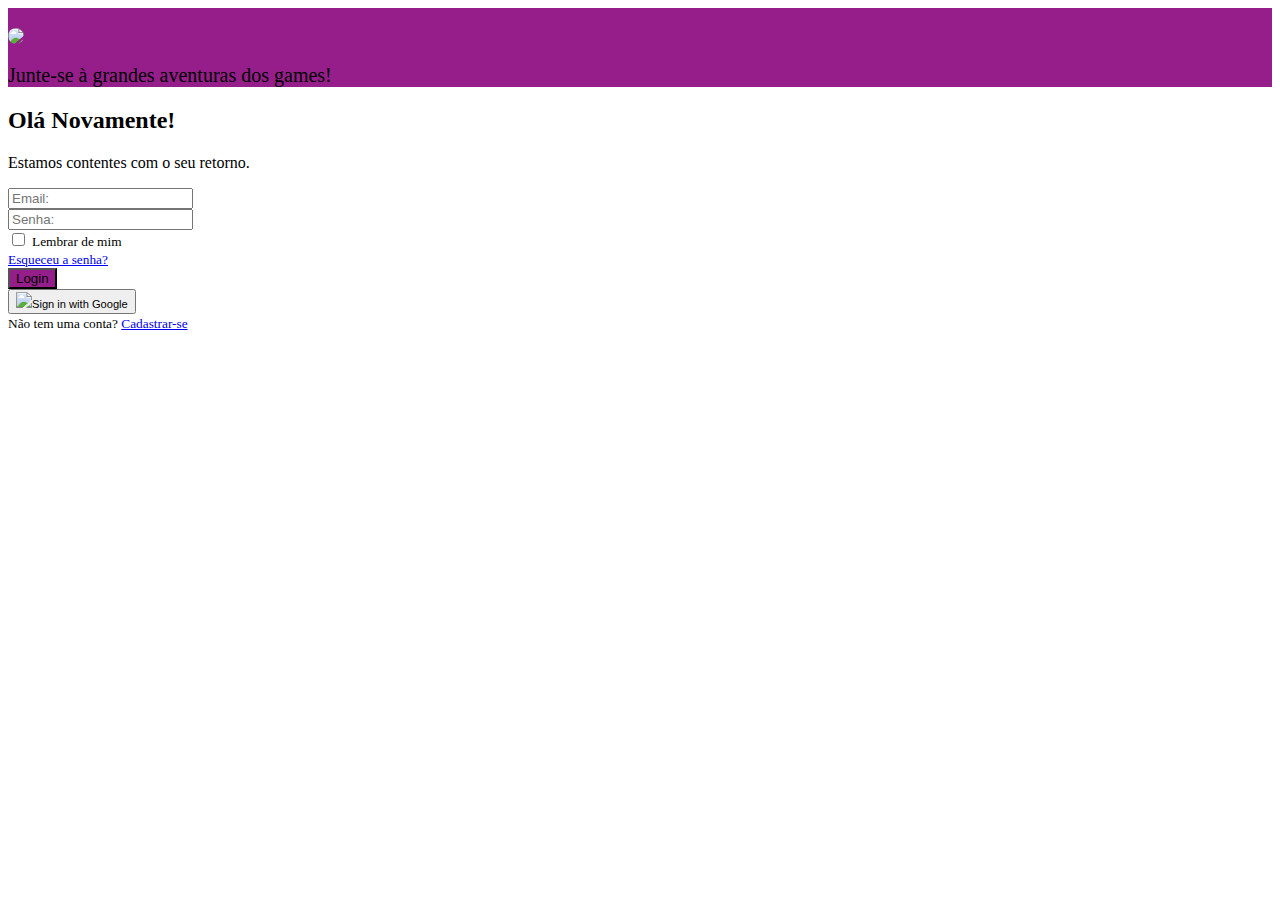
==== Login.html @ fe08ebfd "iki" ====
<!DOCTYPE html>
<html lang="pt-br">
<head>
    <meta charset="UTF-8">
    <meta name="viewport" content="width=, initial-scale=1.0">
    <title>Login</title>

    <link href="https://cdn.jsdelivr.net/npm/bootstrap@5.3.1/dist/css/bootstrap.min.css" rel="stylesheet" integrity="sha384-4bw+/aepP/YC94hEpVNVgiZdgIC5+VKNBQNGCHeKRQN+PtmoHDEXuppvnDJzQIu9" crossorigin="anonymous">
    <link rel="stylesheet" href="login.css">

</head>
<body>

    <!-- ________________________________________ -->
    <div class="container d-flex justify-content-center align-items-center min-vh-100">
    <!-- ________________________________________ -->

    <!-- ________________________________________ -->
    <div class="row border rounded-5 p-3 bg-white shadow box-area">
    <!-- ________________________________________ -->

    <!-- ________________________________________ -->
    <div class="col-md-6 rounded-4 d-flex justify-content-center align-items-center flex-column left-box" style="background: #951e8a;">

        <div class="featured-image mb-3">
            <img src="Imagens/4.jpg" class="img-fluid" style="width: 400px; margin-top: 20px; border-radius: 25px;">
        </div>

        <p class="text-white fs-2" style="font-family: 'Courier Nes', Courier, monospace; font-weight: 600;"></p>

        <small class="text-white text-wrap text-center" style="font-size: 20px; font-family: 'Poppins';">Junte-se à grandes aventuras dos games!</small>
    </div>
    <!-- ________________________________________ -->

    <!-- ________________________________________ -->
    <div class="col-md-6 right-box">
        <div class="row align-items-center">
            <div class="header-text mb-4">
                <h2>Olá Novamente!</h2>
                <p>Estamos contentes com o seu retorno.</p>
            </div>
            <div class="input-group mb-3">
                <input type="text" class="form-control form-control-lg bg-light fs-6" placeholder="Email:">
            </div>
            <div class="input-group mb-1">
                <input type="password" class="form-control form-control-lg bg-light fs-6" placeholder="Senha:">
            </div>
            <div class="input-group mb-5 d-flex justify-content-between">
                <div class="form-check">
                    <input type="checkbox" class="form-check-input" id="formCheck">
                    <label for="formCheck" class="form-check-label text-secondary"><small>Lembrar de mim</small></label>
                </div>
                <div class="forgot">
                    <small><a href="#">Esqueceu a senha?</a></small>  
                </div>
            </div>
            <div class="input-group mb-3">
               <button class="btn btn-lg btn-primary w-100 fs-6" style="background-color: #951e8a; border-color: black;" >Login</button> 
            </div>
            <div class="input-group mb-3">
               <button class="btn btn-lg btn-light w-100 fs-6"><img src="Imagens/i606944.webp" style="width: 20px;" class="me-2"><small>Sign in with Google</small></button> 
            </div>
            <div class="row">
                <small>Não tem uma conta? <a href="#">Cadastrar-se</a></small>
            </div>
        </div>
    </div>
    <!-- ________________________________________ -->

    




    </div>
    </div>
</body>
</html>
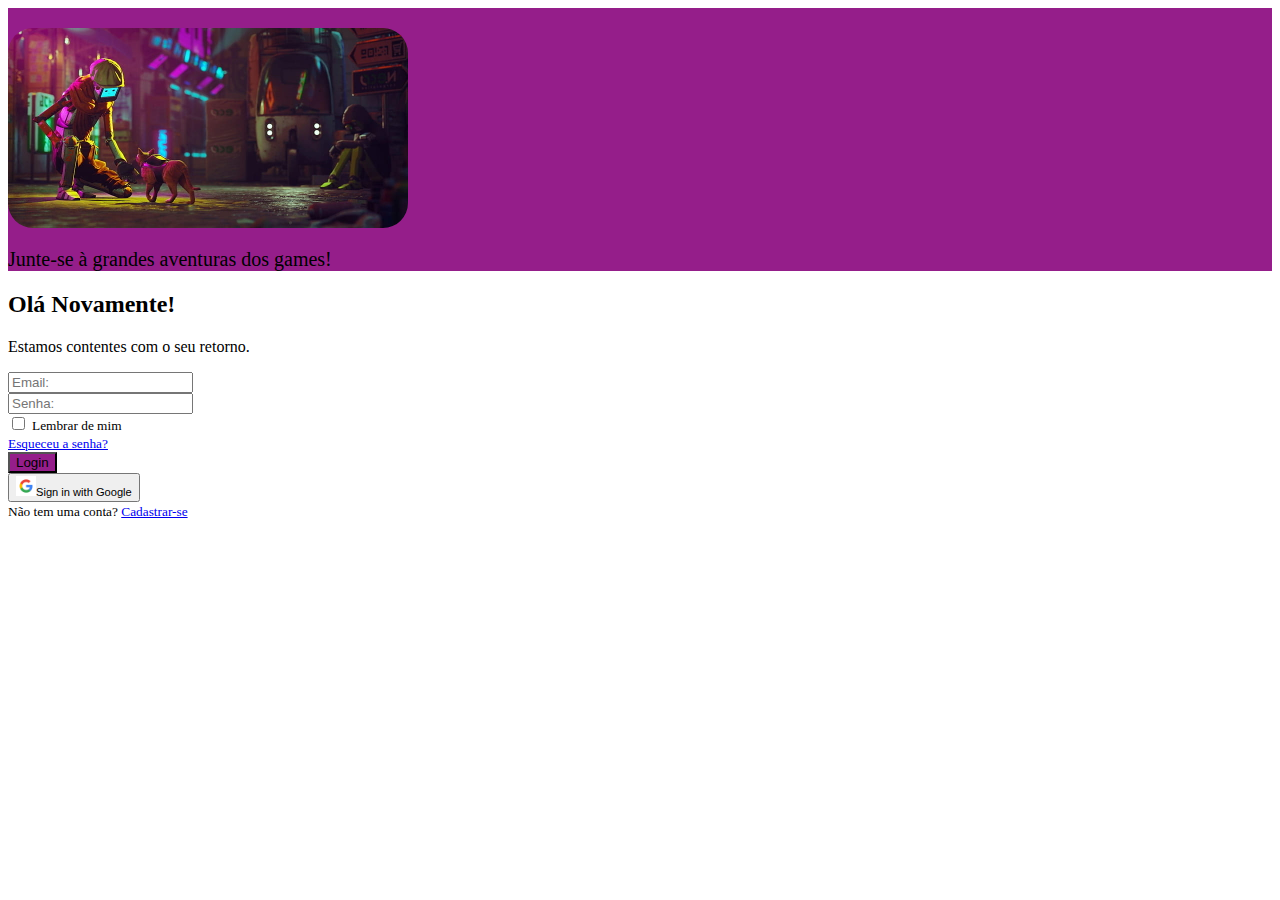
==== commit 160645f6: "Update Login.html" ====
--- a/Login.html
+++ b/Login.html
@@ -23,7 +23,7 @@
     <div class="col-md-6 rounded-4 d-flex justify-content-center align-items-center flex-column left-box" style="background: #951e8a;">
 
         <div class="featured-image mb-3">
-            <img src="Imagens/4.jpg" class="img-fluid" style="width: 400px; margin-top: 20px; border-radius: 25px;">
+            <img src="img/4.jpg" class="img-fluid" style="width: 400px; margin-top: 20px; border-radius: 25px;">
         </div>
 
         <p class="text-white fs-2" style="font-family: 'Courier Nes', Courier, monospace; font-weight: 600;"></p>
@@ -58,7 +58,7 @@
                <button class="btn btn-lg btn-primary w-100 fs-6" style="background-color: #951e8a; border-color: black;" >Login</button> 
             </div>
             <div class="input-group mb-3">
-               <button class="btn btn-lg btn-light w-100 fs-6"><img src="Imagens/i606944.webp" style="width: 20px;" class="me-2"><small>Sign in with Google</small></button> 
+               <button class="btn btn-lg btn-light w-100 fs-6"><img src="img/i606944.webp" style="width: 20px;" class="me-2"><small>Sign in with Google</small></button> 
             </div>
             <div class="row">
                 <small>Não tem uma conta? <a href="#">Cadastrar-se</a></small>
@@ -75,4 +75,4 @@
     </div>
     </div>
 </body>
-</html>+</html>
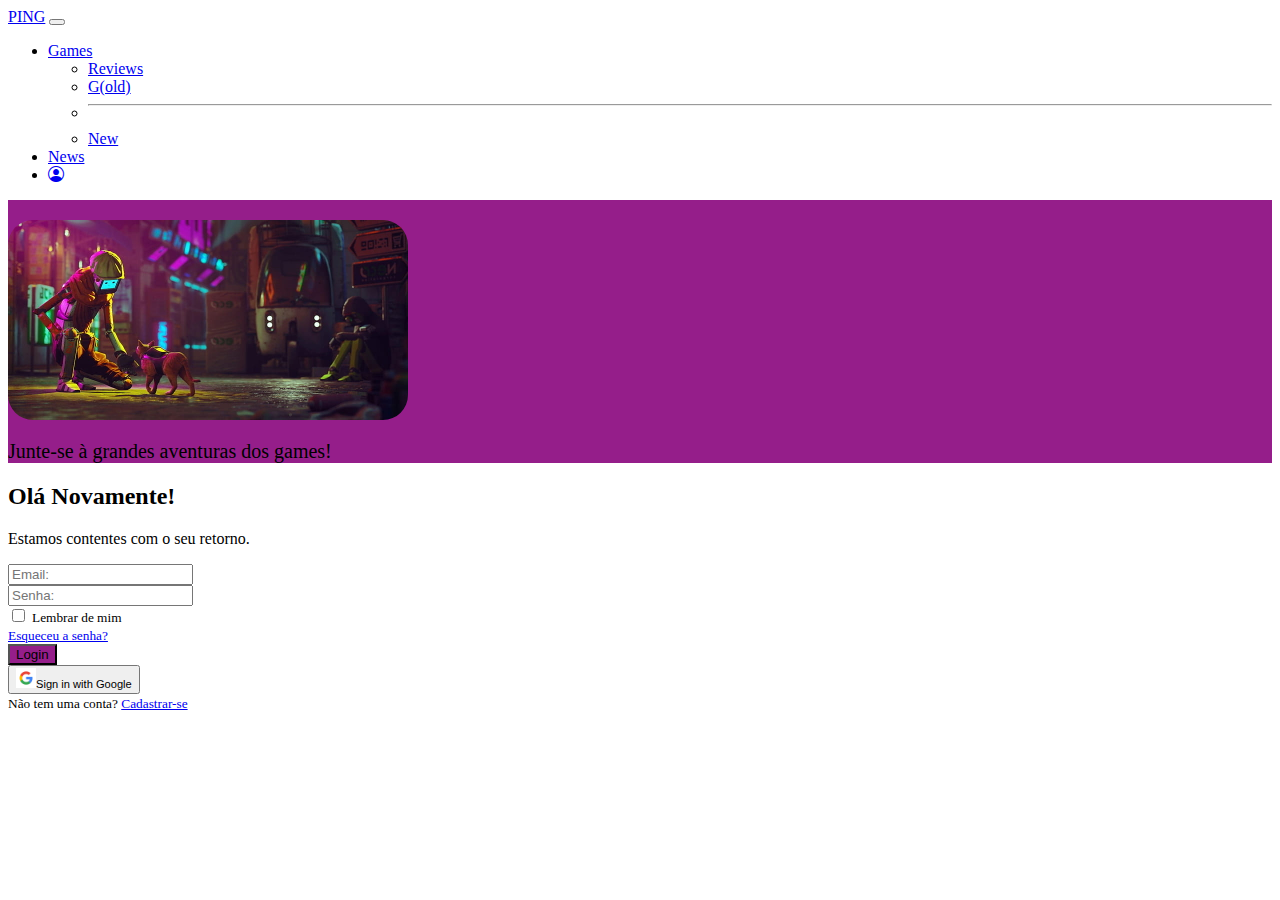
==== commit 203a89f9: "1.7_estruturaçao_news" ====
--- a/Login.html
+++ b/Login.html
@@ -6,11 +6,41 @@
     <title>Login</title>
 
     <link href="https://cdn.jsdelivr.net/npm/bootstrap@5.3.1/dist/css/bootstrap.min.css" rel="stylesheet" integrity="sha384-4bw+/aepP/YC94hEpVNVgiZdgIC5+VKNBQNGCHeKRQN+PtmoHDEXuppvnDJzQIu9" crossorigin="anonymous">
+    <link rel="stylesheet" href="https://cdn.jsdelivr.net/npm/bootstrap-icons@1.10.5/font/bootstrap-icons.css">
     <link rel="stylesheet" href="login.css">
 
 </head>
 <body>
-
+    <!-- _________HEADER__________ -->
+    <nav class="navbar navbar-expand-lg bg-body-tertiary sticky-top" data-bs-theme="dark">
+  <div class="container-fluid mx-5">
+    <a class="navbar-brand" href="index.html">PING</a>
+    <button class="navbar-toggler" type="button" data-bs-toggle="collapse" data-bs-target="#navbarSupportedContent" aria-controls="navbarSupportedContent" aria-expanded="false" aria-label="Toggle navigation">
+      <span class="navbar-toggler-icon"></span>
+    </button>
+    <div class="collapse navbar-collapse" id="navbarSupportedContent">
+      <ul class="navbar-nav ms-auto align-items-center">
+          <li class="nav-item dropdown">
+              <a class="nav-link dropdown-toggle active" id="nav-botao" href="#" role="button" data-bs-toggle="dropdown" aria-expanded="false">
+                  Games
+              </a>
+              <ul class="dropdown-menu">
+                  <li><a class="dropdown-item" href="#">Reviews</a></li>
+                  <li><a class="dropdown-item" href="#">G(old)</a></li>
+                  <li><hr class="dropdown-divider"></li>
+                  <li><a class="dropdown-item" href="#">New</a></li>
+              </ul>
+          </li>
+        <li class="nav-item">
+          <a class="nav-link active"  id="nav-botao" aria-current="page" href="#">News</a>
+        </li>
+        <li class="nav-item">
+          <a class="nav-link" href="Login.html"><i class="bi bi-person-circle roxo"></i></a>
+        </li>
+      </ul>
+    </div>
+  </div>
+</nav>
     <!-- ________________________________________ -->
     <div class="container d-flex justify-content-center align-items-center min-vh-100">
     <!-- ________________________________________ -->
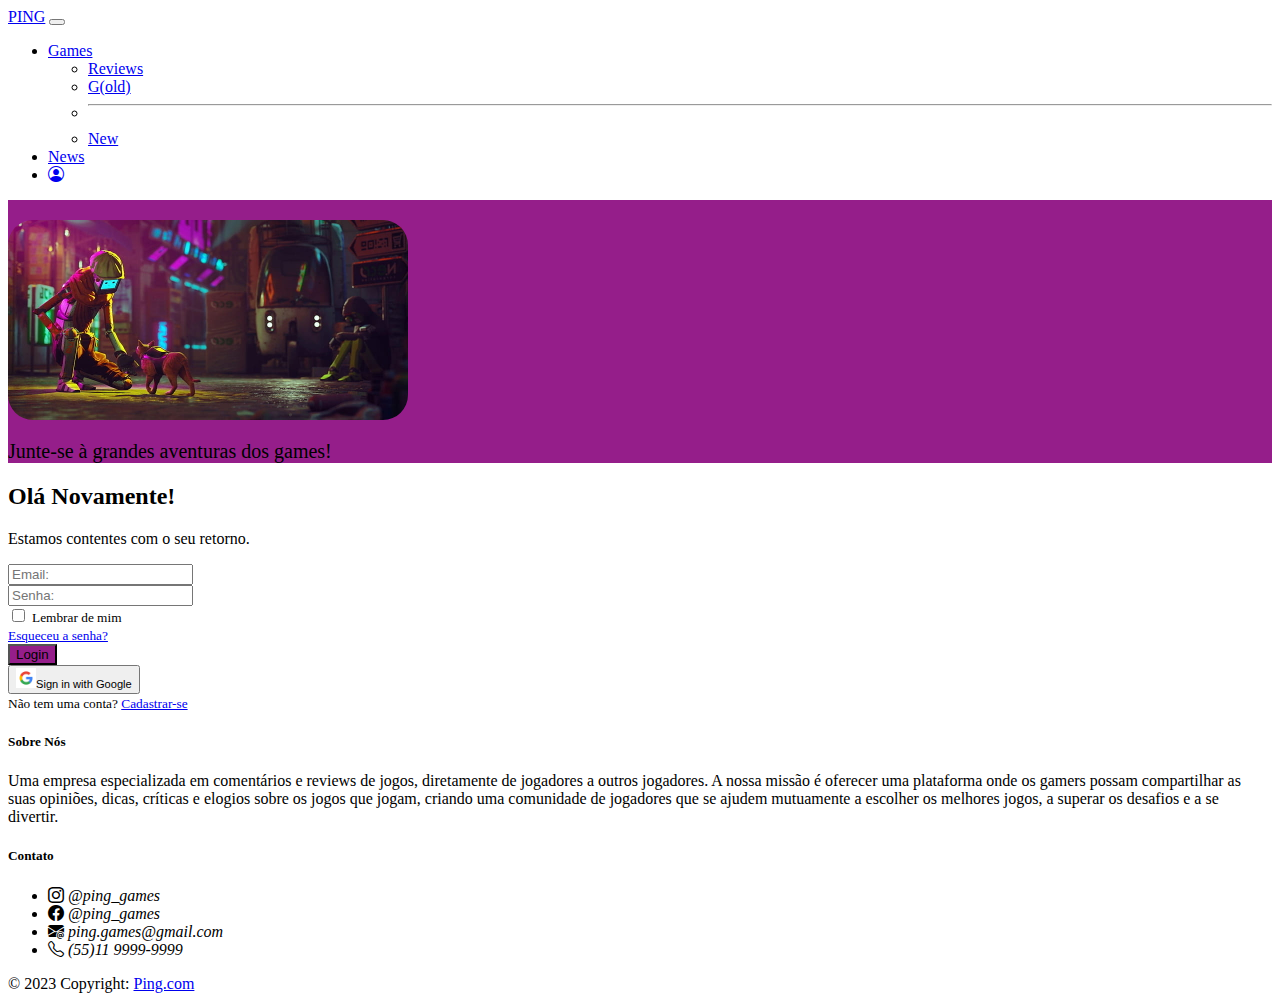
==== commit 3c23e2da: "1.11_finaizando" ====
--- a/Login.html
+++ b/Login.html
@@ -96,13 +96,47 @@
         </div>
     </div>
     <!-- ________________________________________ -->
-
-    
-
-
-
-
     </div>
     </div>
+
+    <footer>
+        <div class="container p-4">
+          <div class="row">
+            <div class="col-lg-6 col-md-12 mb-4">
+              <h5 class="mb-3" id="--footer-h5">Sobre Nós</h5>
+              <p class="nós">
+                Uma empresa especializada em comentários e reviews de jogos, diretamente de jogadores a outros jogadores. A nossa missão é oferecer uma plataforma onde os gamers possam compartilhar as suas opiniões, dicas, críticas e elogios sobre os jogos que jogam, criando uma comunidade de jogadores que se ajudem mutuamente a escolher os melhores jogos, a superar os desafios e a se divertir.
+              </p>
+            </div>
+            <div class="col-lg-3 col-md-6 mb-4">
+            </div>
+            <div class="col-lg-3 col-md-6 mb-4">
+              <h5 class="mb-1" id="--footer-h5">Contato</h5>
+              <ul class="list-unstyled mb-0">
+
+            <li class="mb-2">
+              <i class="bi bi-instagram "> @ping_games</i>
+            </li>
+            <li class="mb-2">
+              <i class="bi bi-facebook"> @ping_games</i>
+            </li>
+            <li class="mb-2">
+              <i class="bi bi-envelope-at-fill"> ping.games@gmail.com</i>
+            </li>
+            <li class="mb-2">
+              <i class="bi bi-telephone"> (55)11 9999-9999</i>
+            </li>
+
+              </ul>
+              
+            </div>
+          </div>
+        </div>
+        <div class="Copyright">
+          © 2023 Copyright:
+          <a class="ping-copyrigth" href="#">Ping.com</a>
+        </div>
+      </footer>
+      
 </body>
 </html>
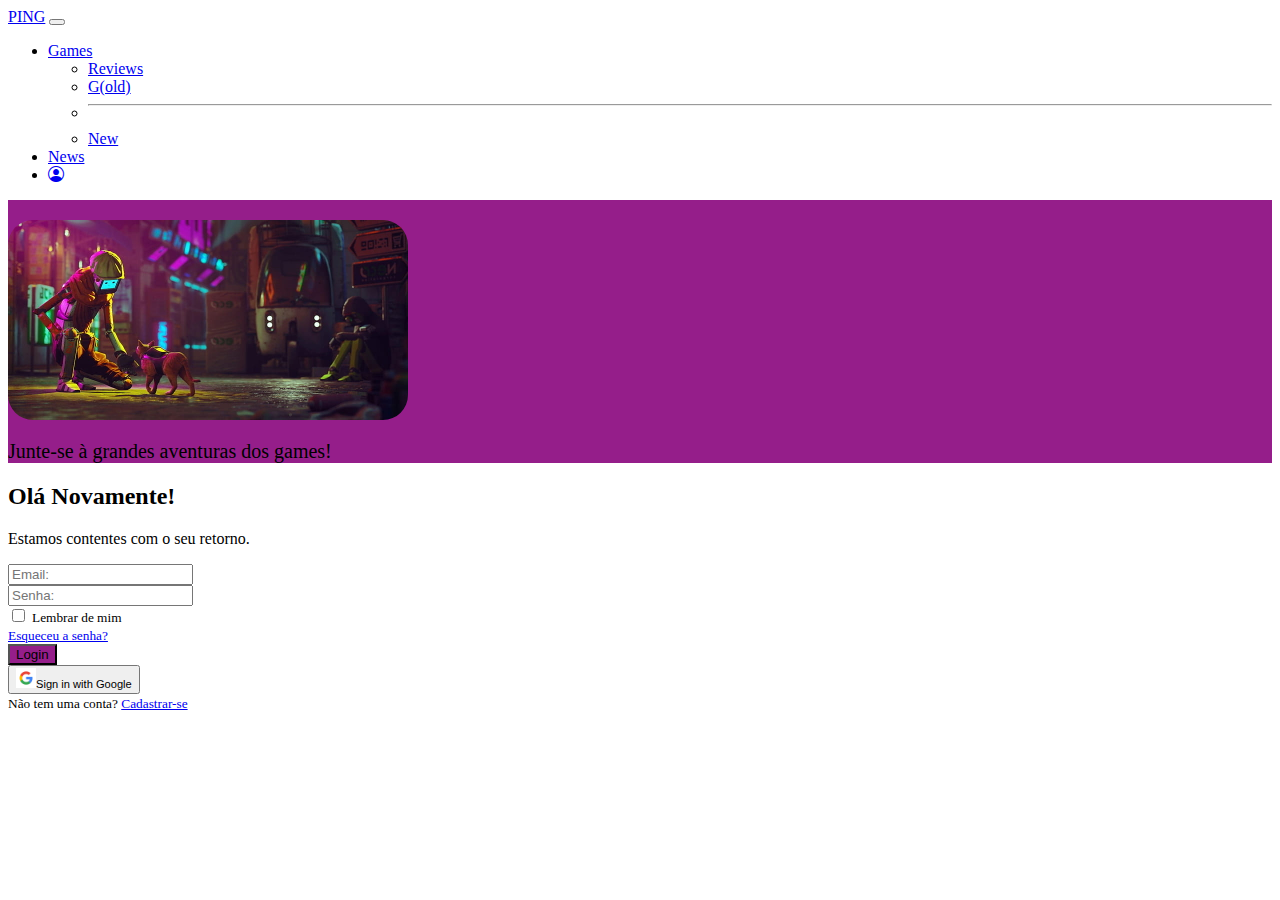
==== commit c446c632: "1.13_Finalizado_(semgraca)" ====
--- a/Login.html
+++ b/Login.html
@@ -98,45 +98,6 @@
     <!-- ________________________________________ -->
     </div>
     </div>
-
-    <footer>
-        <div class="container p-4">
-          <div class="row">
-            <div class="col-lg-6 col-md-12 mb-4">
-              <h5 class="mb-3" id="--footer-h5">Sobre Nós</h5>
-              <p class="nós">
-                Uma empresa especializada em comentários e reviews de jogos, diretamente de jogadores a outros jogadores. A nossa missão é oferecer uma plataforma onde os gamers possam compartilhar as suas opiniões, dicas, críticas e elogios sobre os jogos que jogam, criando uma comunidade de jogadores que se ajudem mutuamente a escolher os melhores jogos, a superar os desafios e a se divertir.
-              </p>
-            </div>
-            <div class="col-lg-3 col-md-6 mb-4">
-            </div>
-            <div class="col-lg-3 col-md-6 mb-4">
-              <h5 class="mb-1" id="--footer-h5">Contato</h5>
-              <ul class="list-unstyled mb-0">
-
-            <li class="mb-2">
-              <i class="bi bi-instagram "> @ping_games</i>
-            </li>
-            <li class="mb-2">
-              <i class="bi bi-facebook"> @ping_games</i>
-            </li>
-            <li class="mb-2">
-              <i class="bi bi-envelope-at-fill"> ping.games@gmail.com</i>
-            </li>
-            <li class="mb-2">
-              <i class="bi bi-telephone"> (55)11 9999-9999</i>
-            </li>
-
-              </ul>
-              
-            </div>
-          </div>
-        </div>
-        <div class="Copyright">
-          © 2023 Copyright:
-          <a class="ping-copyrigth" href="#">Ping.com</a>
-        </div>
-      </footer>
       
 </body>
 </html>
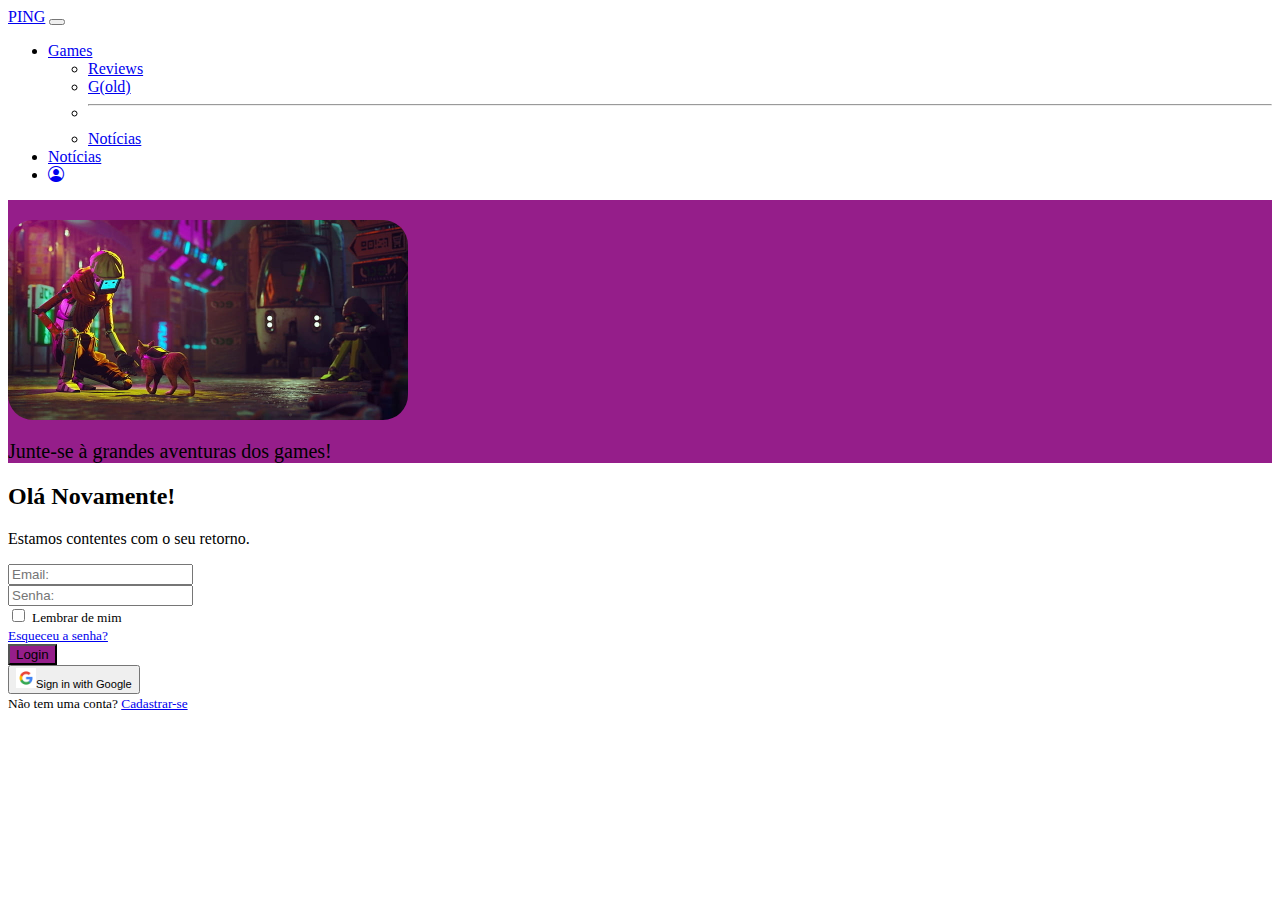
==== commit 252b786e: "1.15_final" ====
--- a/Login.html
+++ b/Login.html
@@ -7,6 +7,7 @@
 
     <link href="https://cdn.jsdelivr.net/npm/bootstrap@5.3.1/dist/css/bootstrap.min.css" rel="stylesheet" integrity="sha384-4bw+/aepP/YC94hEpVNVgiZdgIC5+VKNBQNGCHeKRQN+PtmoHDEXuppvnDJzQIu9" crossorigin="anonymous">
     <link rel="stylesheet" href="https://cdn.jsdelivr.net/npm/bootstrap-icons@1.10.5/font/bootstrap-icons.css">
+    <script src="https://cdn.jsdelivr.net/npm/bootstrap@5.3.1/dist/js/bootstrap.bundle.min.js" integrity="sha384-HwwvtgBNo3bZJJLYd8oVXjrBZt8cqVSpeBNS5n7C8IVInixGAoxmnlMuBnhbgrkm" crossorigin="anonymous" defer></script>
     <link rel="stylesheet" href="login.css">
 
 </head>
@@ -25,14 +26,14 @@
                   Games
               </a>
               <ul class="dropdown-menu">
-                  <li><a class="dropdown-item" href="#">Reviews</a></li>
-                  <li><a class="dropdown-item" href="#">G(old)</a></li>
-                  <li><hr class="dropdown-divider"></li>
-                  <li><a class="dropdown-item" href="#">New</a></li>
-              </ul>
+                <li><a class="dropdown-item" href="index.html">Reviews</a></li>
+                <li><a class="dropdown-item" href="index.html">G(old)</a></li>
+                <li><hr class="dropdown-divider"></li>
+                <li><a class="dropdown-item" href="index.html">Notícias</a></li>
+            </ul>
           </li>
         <li class="nav-item">
-          <a class="nav-link active"  id="nav-botao" aria-current="page" href="#">News</a>
+            <a class="nav-link active"  id="nav-botao" aria-current="page" href="index.html">Notícias</a>
         </li>
         <li class="nav-item">
           <a class="nav-link" href="Login.html"><i class="bi bi-person-circle roxo"></i></a>
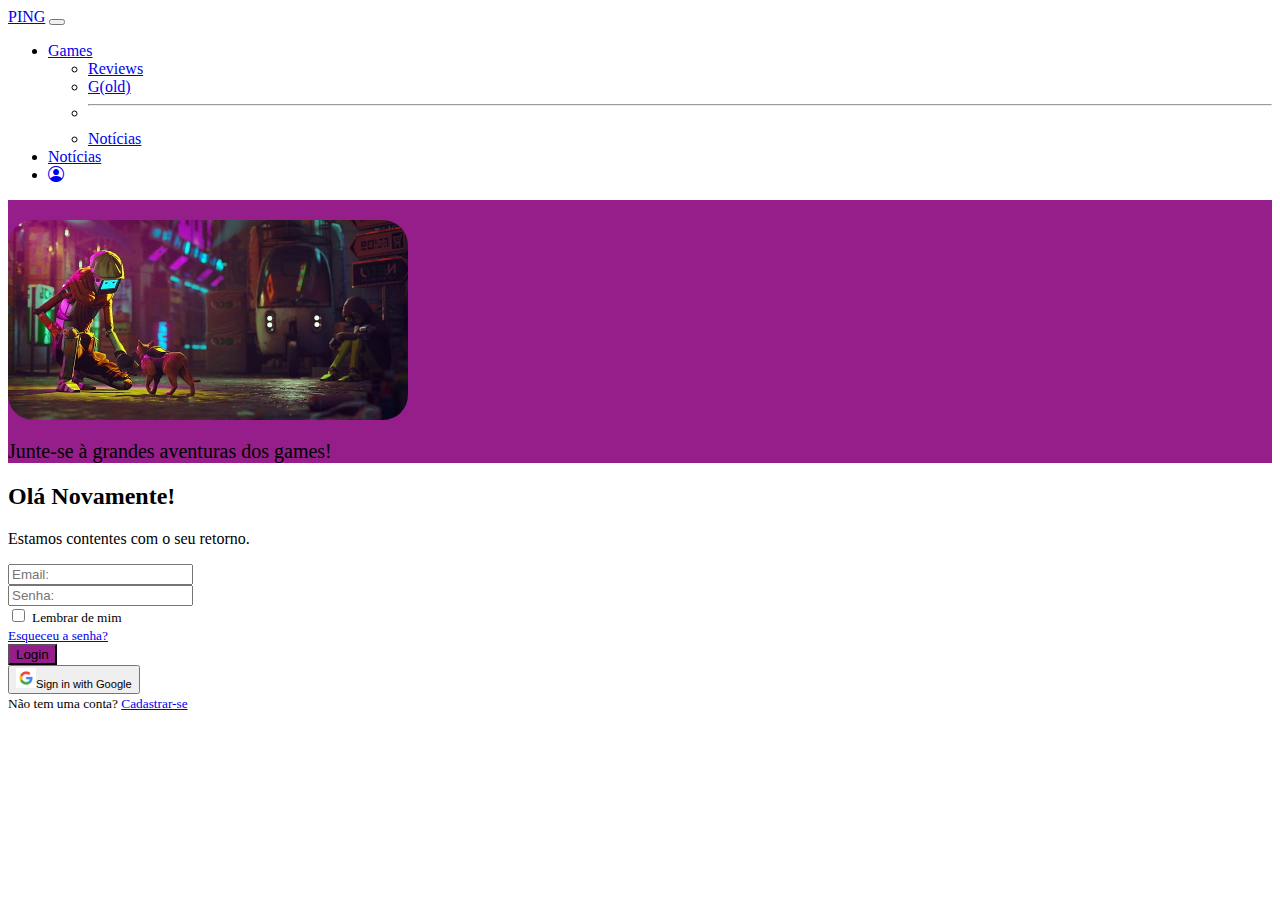
==== commit 8cb5e321: "1.17_agora_final" ====
--- a/Login.html
+++ b/Login.html
@@ -9,6 +9,7 @@
     <link rel="stylesheet" href="https://cdn.jsdelivr.net/npm/bootstrap-icons@1.10.5/font/bootstrap-icons.css">
     <script src="https://cdn.jsdelivr.net/npm/bootstrap@5.3.1/dist/js/bootstrap.bundle.min.js" integrity="sha384-HwwvtgBNo3bZJJLYd8oVXjrBZt8cqVSpeBNS5n7C8IVInixGAoxmnlMuBnhbgrkm" crossorigin="anonymous" defer></script>
     <link rel="stylesheet" href="login.css">
+    <link rel="shortcut icon" href="img/Logo ping(favicon).png" type="image/x-icon">
 
 </head>
 <body>
